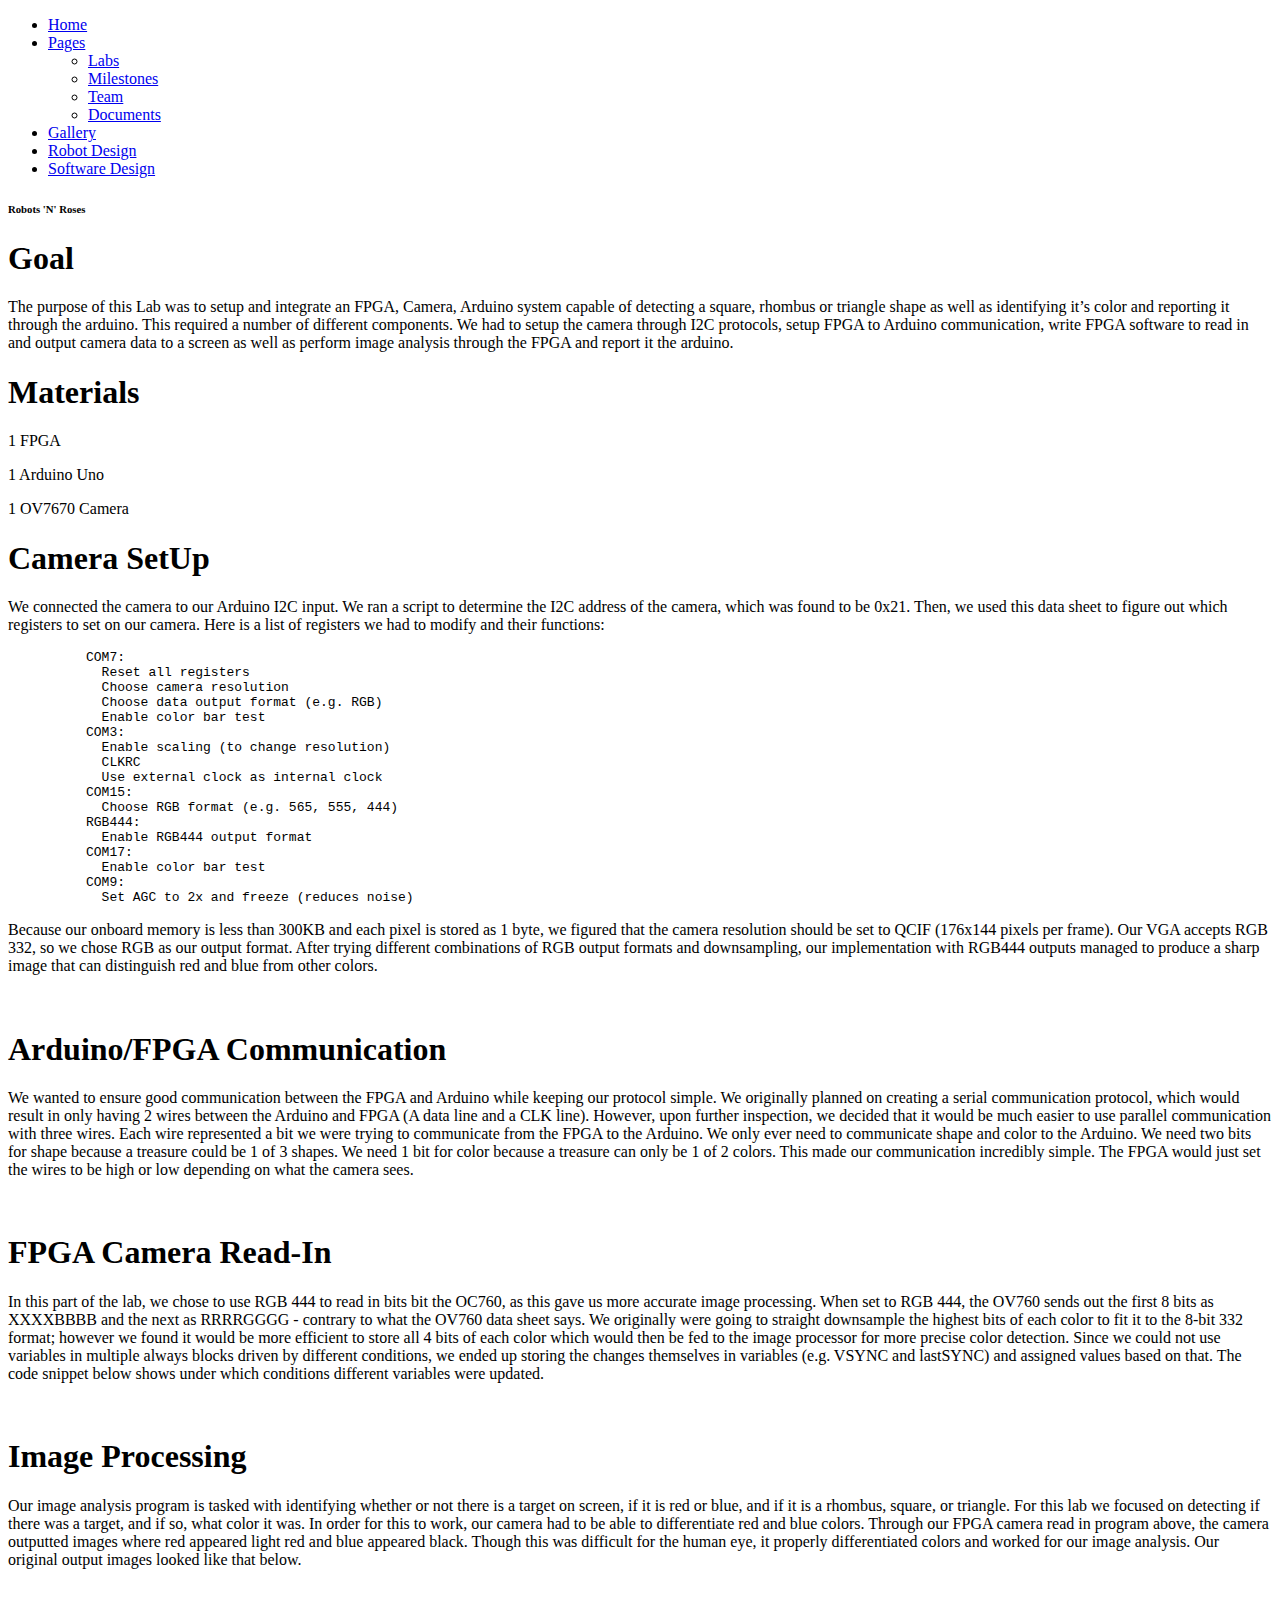
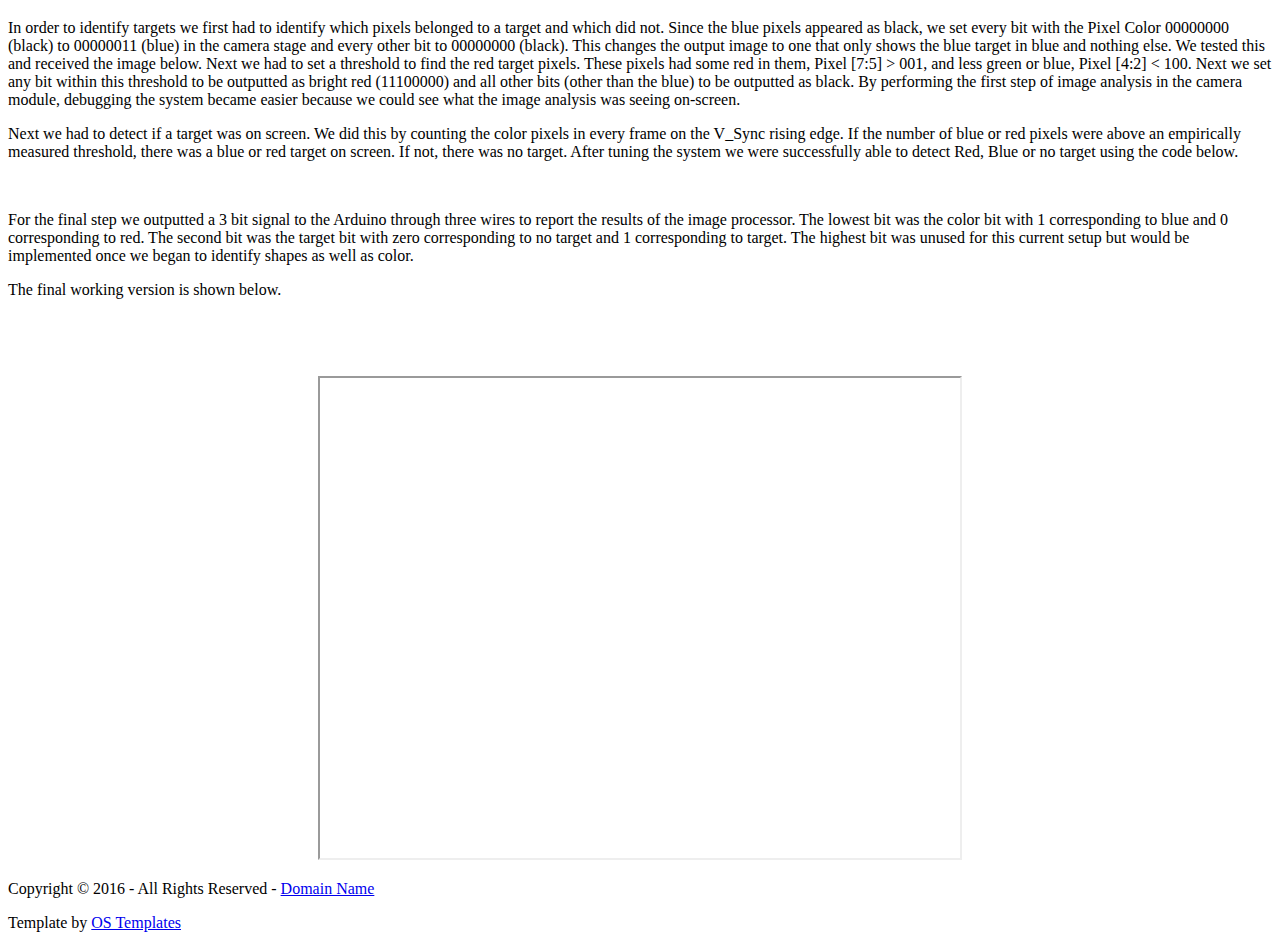
==== pages/Code.html @ b6b24559 "Create Code.html" ====
<!DOCTYPE html>
<!--
Template Name: Kelaby
Author: <a href="http://www.os-templates.com/">OS Templates</a>
Author URI: http://www.os-templates.com/
Licence: Free to use under our free template licence terms
Licence URI: http://www.os-templates.com/template-terms
-->
<html>
<head>
<title>Lab 4</title>
<meta charset="utf-8">
<meta name="viewport" content="width=device-width, initial-scale=1.0, maximum-scale=1.0, user-scalable=no">
<link href="../layout/styles/layout.css" rel="stylesheet" type="text/css" media="all">
<link rel="shortcut icon" type="image/x-icon" href="favicon.ico" />
</head>
<body id="top">
<!-- ################################################################################################ -->
<!-- ################################################################################################ -->
<!-- ################################################################################################ -->
<!-- ################################################################################################ -->
<!-- ################################################################################################ -->
<!-- ################################################################################################ -->
<!-- ################################################################################################ -->
<!-- ################################################################################################ -->
<!-- ################################################################################################ -->
<div class="wrapper row2">
  <nav id="mainav" class="hoc clear"> 
    <!-- ################################################################################################ -->
    <ul class="clear">
      <li><a href="../index.html">Home</a></li>
      <li class="active"><a class="drop" href="#">Pages</a>
        <ul>
          <li class="active"><a href="Labs.html">Labs</a></li>
          <li><a href="Milestones.html">Milestones</a></li>
          <li><a href="Team.html">Team</a></li>
          <li><a href="Documents.html">Documents</a></li>
        </ul>
      </li>
      <li><a href="Gallery.html">Gallery</a></li>
      <li><a href="RobotDesign.html">Robot Design</a></li>
      <li><a href="SoftwareDesign.html">Software Design</a></li>
    </ul>
    <!-- ################################################################################################ -->
  </nav>
</div>
<!-- ################################################################################################ -->
<!-- ################################################################################################ -->
<!-- ################################################################################################ -->
<div class="bgded overlay" style="background-image:url('./images/demo/backgrounds/logo.PNG');">
  <div id="breadcrumb" class="hoc clear"> 
    <!-- ################################################################################################ -->
    <h6 class="heading">Robots 'N' Roses</h6>
    <!-- ################################################################################################ -->
    <!-- ################################################################################################ -->
  </div>
</div>
<!-- ################################################################################################ -->
<!-- ################################################################################################ -->
<!-- ################################################################################################ -->
<div class="wrapper row4">
  <footer id="footer" class="hoc clear"> 
    <div class="content"> 
      <!-- ################################################################################################ -->
      <h1><b>Goal</b></h1>
      <p>The purpose of this Lab was to setup and integrate an FPGA, Camera, Arduino system capable of detecting a square, rhombus or triangle shape as well as identifying it’s color and reporting it through the arduino. This required a number of different components. We had to setup the camera through I2C protocols, setup FPGA to Arduino communication, write FPGA software to read in and output camera data to a screen as well as perform image analysis through the FPGA and report it the arduino.</p>
      </div>
    <!-- ################################################################################################ -->
  </footer>
</div>
<div class="wrapper row4">
  <footer id="footer" class="hoc clear"> 
    <div class="content">
      <h1><b>Materials</b></h1>
      <p>          1 FPGA</p>
      <p>          1 Arduino Uno</p>
      <p>          1 OV7670 Camera</p>
      </div>
    <!-- ################################################################################################ -->
  </footer>
<div class="wrapper row4">
  <footer id="footer" class="hoc clear"> 
    <div class="content">
      <h1><b>Camera SetUp</b></h1>
      <p>We connected the camera to our Arduino I2C input. We ran a script to determine the I2C address of the camera, which was found to be 0x21. Then, we used this data sheet to figure out which registers to set on our camera. Here is a list of registers we had to modify and their functions:</p>
      <pre>
          COM7: 
            Reset all registers 
            Choose camera resolution
            Choose data output format (e.g. RGB)
            Enable color bar test 
          COM3:
            Enable scaling (to change resolution)
            CLKRC
            Use external clock as internal clock
          COM15:
            Choose RGB format (e.g. 565, 555, 444)
          RGB444:
            Enable RGB444 output format
          COM17:
            Enable color bar test 
          COM9:
            Set AGC to 2x and freeze (reduces noise)</pre>
        <p>Because our onboard memory is less than 300KB and each pixel is stored as 1 byte, we figured that the camera resolution should be set to QCIF (176x144 pixels per frame). Our VGA accepts RGB 332, so we chose RGB as our output format. After trying different combinations of RGB output formats and downsampling, our implementation with RGB444 outputs managed to produce a sharp image that can distinguish red and blue from other colors.</p>
        <img class="imgl borderedbox inspace-5" src="../images/demo/cameracode.PNG" alt="">
        </div>
    <!-- ################################################################################################ -->
  </footer>
</div>
<div class="wrapper row4">
  <footer id="footer" class="hoc clear"> 
    <div class="content">
      <h1><b>Arduino/FPGA Communication</b></h1>
      <p>We wanted to ensure good communication between the FPGA and Arduino while keeping our protocol simple. We originally planned on creating a serial communication protocol, which would result in only having 2 wires between the Arduino and FPGA (A data line and a CLK line). However, upon further inspection, we decided that it would be much easier to use parallel communication with three wires. Each wire represented a bit we were trying to communicate from the FPGA to the Arduino. We only ever need to communicate shape and color to the Arduino. We need two bits for shape because a treasure could be 1 of 3 shapes. We need 1 bit for color because a treasure can only be 1 of 2 colors. This made our communication incredibly simple. The FPGA would just set the wires to be high or low depending on what the camera sees. </p>
      <p align="center"><img class="imgl borderedbox inspace-5" src="../images/demo/camerabits.PNG" class="center" alt=""></p>
   </div>
  </footer>
</div>
<div class="wrapper row4">
  <footer id="footer" class="hoc clear"> 
    <div class="content">
      <h1><b>FPGA Camera Read-In</b></h1>
      <p>In this part of the lab, we chose to use RGB 444 to read in bits bit the OC760, as this gave us more accurate image processing. When set to RGB 444, the OV760 sends out the first 8 bits as XXXXBBBB and the next as RRRRGGGG - contrary to what the OV760 data sheet says.  We originally were going to straight downsample the highest bits of each color to fit it to the 8-bit 332 format; however we found it would be more efficient to store all 4 bits of each color which would then be fed to the image processor for more precise color detection. Since we could not use variables in multiple always blocks driven by different conditions, we ended up storing the changes themselves in variables (e.g. VSYNC and lastSYNC) and assigned values based on that. The code snippet below shows under which conditions different variables were updated.</p>
      <p align="center"><img class="imgl borderedbox inspace-5" src="../images/demo/cameracode2.PNG" alt="" class="center"></p>
   </div>
  </footer>
</div>
<div class="wrapper row4">
  <footer id="footer" class="hoc clear"> 
    <div class="content">
      <h1><b>Image Processing</b></h1>
      <p>Our image analysis program is tasked with identifying whether or not there is a target on screen, if it is red or blue, and if it is a rhombus, square, or triangle. For this lab we focused on detecting if there was a target, and if so, what color it was. In order for this to work, our camera had to be able to differentiate red and blue colors. Through our FPGA camera read in program above, the camera outputted images where red appeared light red and blue appeared black. Though this was difficult for the human eye, it properly differentiated colors and worked for our image analysis. Our original output images looked like that below.</p>
      <img class="imgl borderedbox inspace-5" src="../images/demo/color.PNG" alt="">
      <p>In order to identify targets we first had to identify which pixels belonged to a target and which did not. Since the blue pixels appeared as black, we set every bit with the Pixel Color 00000000 (black) to 00000011 (blue) in the camera stage and every other bit to 00000000 (black). This changes the output image to one that only shows the blue target in blue and nothing else. We tested this and received the image below. Next we had to set a threshold to find the red target pixels. These pixels had some red in them,  Pixel [7:5] > 001, and less green or blue, Pixel [4:2] < 100. Next we set any bit within this threshold to be outputted as bright red (11100000) and all other bits (other than the blue) to be outputted as black. By performing the first step of image analysis in the camera module, debugging the system became easier because we could see what the image analysis was seeing on-screen.</p>
      <p>Next we had to detect if a target was on screen. We did this by counting the color pixels in every frame on the V_Sync rising edge. If the number of blue or red pixels were above an empirically measured threshold, there was a blue or red target on screen. If not, there was no target. After tuning the system we were successfully able to detect Red, Blue or no target using the code below.</p>
      <img class="imgl borderedbox inspace-5" src="../images/demo/imageprocessor.PNG" alt="">
      <p>For the final step we outputted a 3 bit signal to the Arduino through three wires to report the results of the image processor. The lowest bit was the color bit with 1 corresponding to blue and 0 corresponding to red. The second bit was the target bit with zero corresponding to no target and 1 corresponding to target. The highest bit was unused for this current setup but would be implemented once we began to identify shapes as well as color. </p>
      <p>The final working version is shown below.</p>
      <p><pre>
      
      
      </p></pre>
      <p align="center"><iframe src="https://drive.google.com/file/d/1ZExJPjC79hcNjbYwW5jv7pWNTd3cxDBa/preview" width="640" height="480" class="center"></iframe></p>
   </div>
  </footer>
</div>
<!-- ################################################################################################ -->
<!-- ################################################################################################ -->
<!-- ################################################################################################ -->
<!-- ################################################################################################ -->
<!-- ################################################################################################ -->
<!-- ################################################################################################ -->
<div class="wrapper row5">
  <div id="copyright" class="hoc clear"> 
    <!-- ################################################################################################ -->
    <p class="fl_left">Copyright &copy; 2016 - All Rights Reserved - <a href="#">Domain Name</a></p>
    <p class="fl_right">Template by <a target="_blank" href="http://www.os-templates.com/" title="Free Website Templates">OS Templates</a></p>
    <!-- ################################################################################################ -->
  </div>
</div>
<!-- ################################################################################################ -->
<!-- ################################################################################################ -->
<!-- ################################################################################################ -->
<a id="backtotop" href="#top"><i class="fa fa-chevron-up"></i></a>
<!-- JAVASCRIPTS -->
<script src="../layout/scripts/jquery.min.js"></script>
<script src="../layout/scripts/jquery.backtotop.js"></script>
<script src="../layout/scripts/jquery.mobilemenu.js"></script>
</body>
</html>
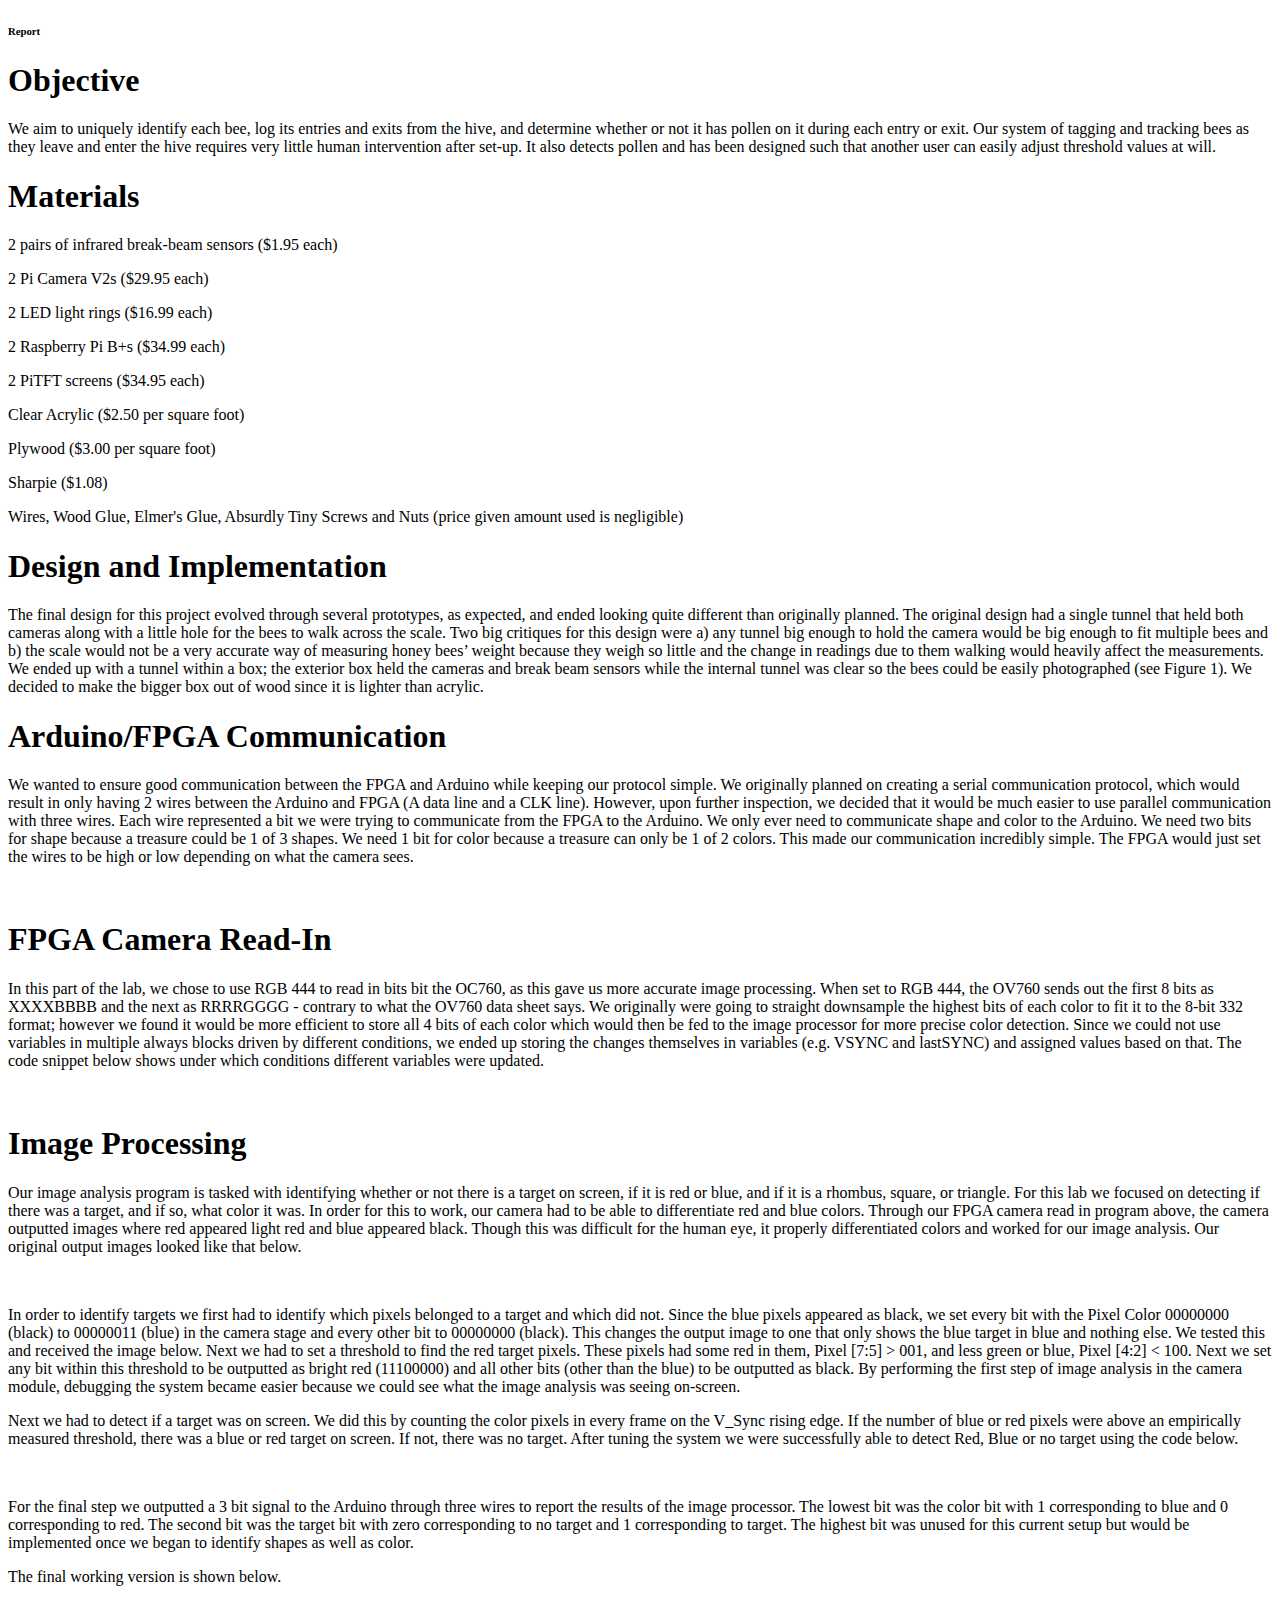
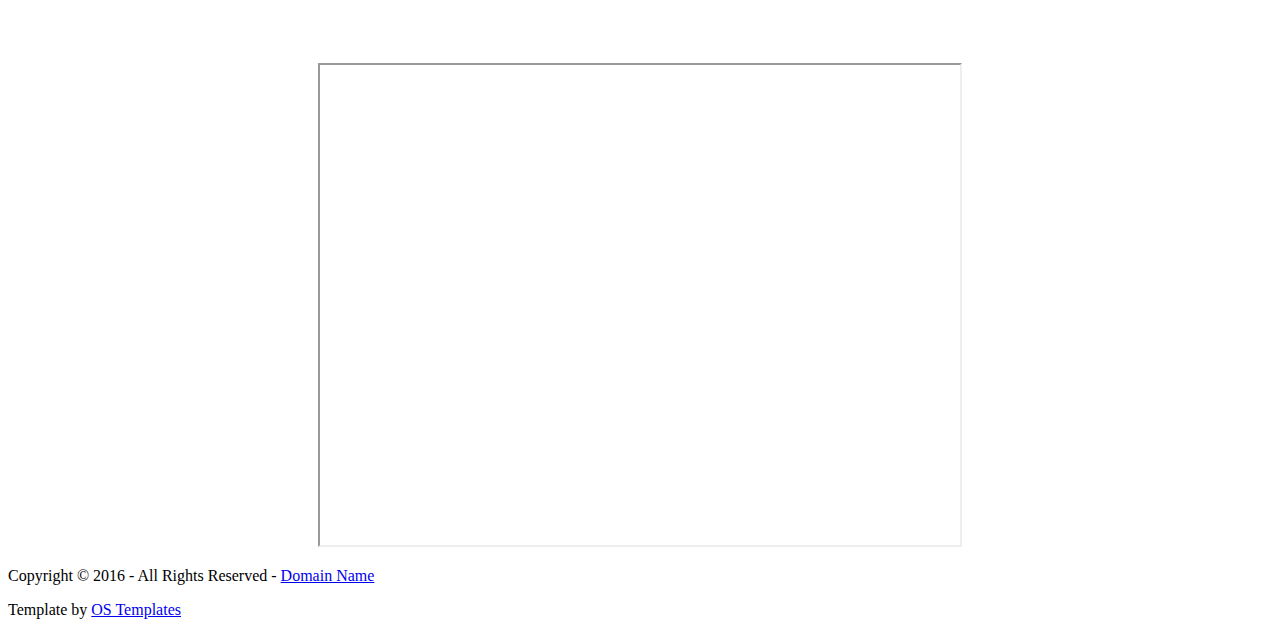
==== commit 52df1869: "Update Code.html" ====
--- a/pages/Code.html
+++ b/pages/Code.html
@@ -8,49 +8,21 @@
 -->
 <html>
 <head>
-<title>Lab 4</title>
+<title>Code</title>
 <meta charset="utf-8">
 <meta name="viewport" content="width=device-width, initial-scale=1.0, maximum-scale=1.0, user-scalable=no">
 <link href="../layout/styles/layout.css" rel="stylesheet" type="text/css" media="all">
 <link rel="shortcut icon" type="image/x-icon" href="favicon.ico" />
 </head>
 <body id="top">
-<!-- ################################################################################################ -->
-<!-- ################################################################################################ -->
-<!-- ################################################################################################ -->
-<!-- ################################################################################################ -->
-<!-- ################################################################################################ -->
-<!-- ################################################################################################ -->
-<!-- ################################################################################################ -->
-<!-- ################################################################################################ -->
-<!-- ################################################################################################ -->
-<div class="wrapper row2">
-  <nav id="mainav" class="hoc clear"> 
-    <!-- ################################################################################################ -->
-    <ul class="clear">
-      <li><a href="../index.html">Home</a></li>
-      <li class="active"><a class="drop" href="#">Pages</a>
-        <ul>
-          <li class="active"><a href="Labs.html">Labs</a></li>
-          <li><a href="Milestones.html">Milestones</a></li>
-          <li><a href="Team.html">Team</a></li>
-          <li><a href="Documents.html">Documents</a></li>
-        </ul>
-      </li>
-      <li><a href="Gallery.html">Gallery</a></li>
-      <li><a href="RobotDesign.html">Robot Design</a></li>
-      <li><a href="SoftwareDesign.html">Software Design</a></li>
-    </ul>
-    <!-- ################################################################################################ -->
-  </nav>
-</div>
+
 <!-- ################################################################################################ -->
 <!-- ################################################################################################ -->
 <!-- ################################################################################################ -->
 <div class="bgded overlay" style="background-image:url('./images/demo/backgrounds/logo.PNG');">
   <div id="breadcrumb" class="hoc clear"> 
     <!-- ################################################################################################ -->
-    <h6 class="heading">Robots 'N' Roses</h6>
+    <h6 class="heading">Report</h6>
     <!-- ################################################################################################ -->
     <!-- ################################################################################################ -->
   </div>
@@ -62,8 +34,8 @@
   <footer id="footer" class="hoc clear"> 
     <div class="content"> 
       <!-- ################################################################################################ -->
-      <h1><b>Goal</b></h1>
-      <p>The purpose of this Lab was to setup and integrate an FPGA, Camera, Arduino system capable of detecting a square, rhombus or triangle shape as well as identifying it’s color and reporting it through the arduino. This required a number of different components. We had to setup the camera through I2C protocols, setup FPGA to Arduino communication, write FPGA software to read in and output camera data to a screen as well as perform image analysis through the FPGA and report it the arduino.</p>
+      <h1><b>Objective</b></h1>
+      <p>We aim to uniquely identify each bee, log its entries and exits from the hive, and determine whether or not it has pollen on it during each entry or exit. Our system of tagging and tracking bees as they leave and enter the hive requires very little human intervention after set-up. It also detects pollen and has been designed such that another user can easily adjust threshold values at will. </p>
       </div>
     <!-- ################################################################################################ -->
   </footer>
@@ -72,37 +44,23 @@
   <footer id="footer" class="hoc clear"> 
     <div class="content">
       <h1><b>Materials</b></h1>
-      <p>          1 FPGA</p>
-      <p>          1 Arduino Uno</p>
-      <p>          1 OV7670 Camera</p>
+      <p>          2 pairs of infrared break-beam sensors ($1.95 each)</p>
+      <p>          2 Pi Camera V2s ($29.95 each)</p>
+      <p>          2 LED light rings ($16.99 each)</p>
+      <p>          2 Raspberry Pi B+s ($34.99 each)</p>
+      <p>          2 PiTFT screens ($34.95 each)</p>
+      <p>          Clear Acrylic ($2.50 per square foot)</p>
+      <p>          Plywood ($3.00 per square foot)</p>
+      <p>          Sharpie ($1.08)</p>
+      <p>          Wires, Wood Glue, Elmer's Glue, Absurdly Tiny Screws and Nuts (price given amount used is negligible)</p>
       </div>
     <!-- ################################################################################################ -->
   </footer>
 <div class="wrapper row4">
   <footer id="footer" class="hoc clear"> 
     <div class="content">
-      <h1><b>Camera SetUp</b></h1>
-      <p>We connected the camera to our Arduino I2C input. We ran a script to determine the I2C address of the camera, which was found to be 0x21. Then, we used this data sheet to figure out which registers to set on our camera. Here is a list of registers we had to modify and their functions:</p>
-      <pre>
-          COM7: 
-            Reset all registers 
-            Choose camera resolution
-            Choose data output format (e.g. RGB)
-            Enable color bar test 
-          COM3:
-            Enable scaling (to change resolution)
-            CLKRC
-            Use external clock as internal clock
-          COM15:
-            Choose RGB format (e.g. 565, 555, 444)
-          RGB444:
-            Enable RGB444 output format
-          COM17:
-            Enable color bar test 
-          COM9:
-            Set AGC to 2x and freeze (reduces noise)</pre>
-        <p>Because our onboard memory is less than 300KB and each pixel is stored as 1 byte, we figured that the camera resolution should be set to QCIF (176x144 pixels per frame). Our VGA accepts RGB 332, so we chose RGB as our output format. After trying different combinations of RGB output formats and downsampling, our implementation with RGB444 outputs managed to produce a sharp image that can distinguish red and blue from other colors.</p>
-        <img class="imgl borderedbox inspace-5" src="../images/demo/cameracode.PNG" alt="">
+      <h1><b>Design and Implementation</b></h1>
+      <p>The final design for this project evolved through several prototypes, as expected, and ended looking quite different than originally planned. The original design had a single tunnel that held both cameras along with a little hole for the bees to walk across the scale. Two big critiques for this design were a) any tunnel big enough to hold the camera would be big enough to fit multiple bees and b) the scale would not be a very accurate way of measuring honey bees’ weight because they weigh so little and the change in readings due to them walking would heavily affect the measurements. We ended up with a tunnel within a box; the exterior box held the cameras and break beam sensors while the internal tunnel was clear so the bees could be easily photographed (see Figure 1). We decided to make the bigger box out of wood since it is lighter than acrylic. </p>
         </div>
     <!-- ################################################################################################ -->
   </footer>
